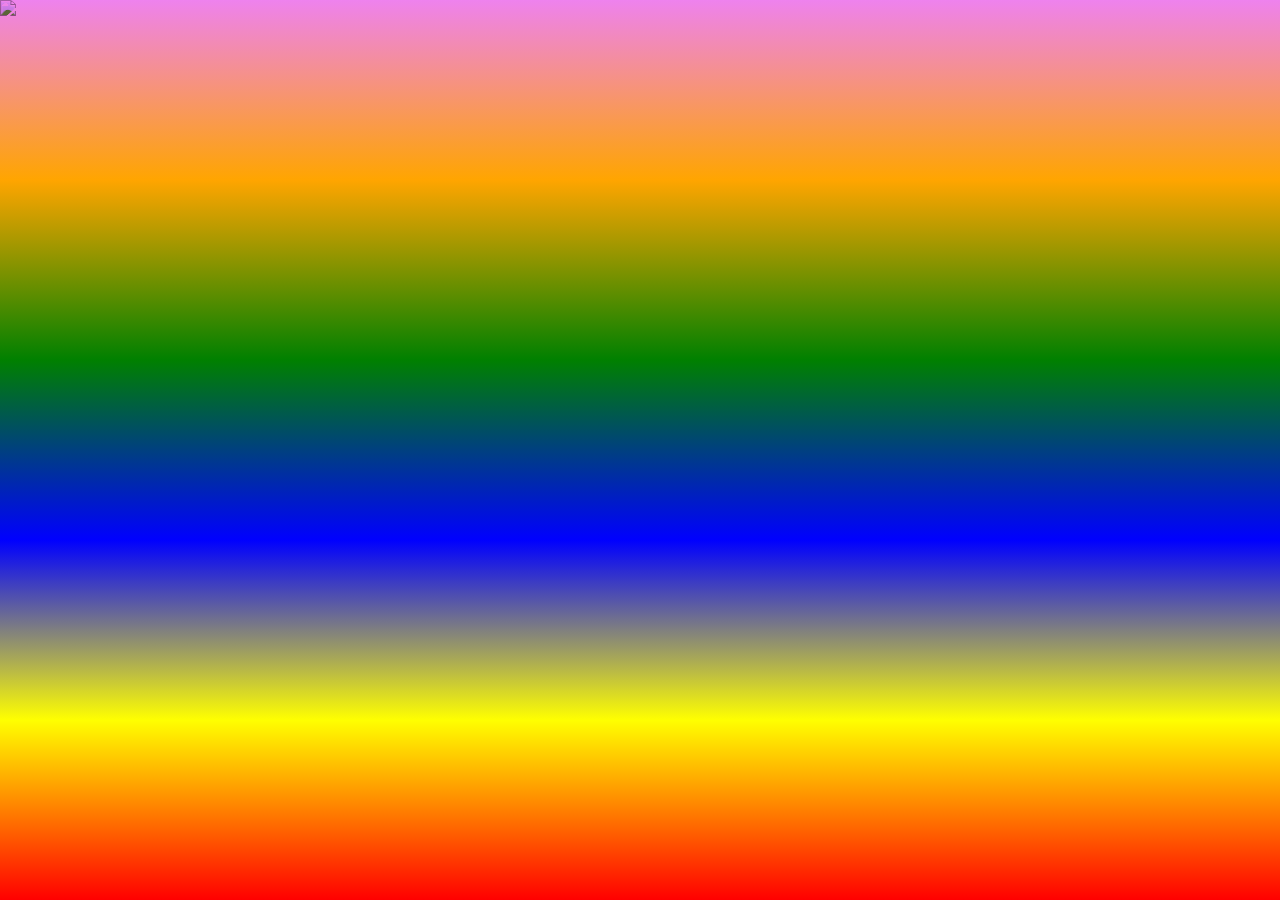
==== clase 5/index.html @ c468966d "CSS Images" ====
<!DOCTYPE html>
<html lang="en">
<head>
    <meta charset="UTF-8">
    <meta http-equiv="X-UA-Compatible" content="IE=edge">
    <meta name="viewport" content="width=device-width, initial-scale=1.0">
    <title>Intro a CSS</title>
    <link rel="stylesheet" href="./style.css">

</head>
<body>
    <!--<h1>Esto es una prueba</h1>
    <h2>Esto es una prueba</h2>
    <h3>Esto es una prueba</h3>
    <h4>Prueba final</h4>-->

    <img src="https://encrypted-tbn0.gstatic.com/images?q=tbn:ANd9GcTL6FRIIt5mr-lR7yZEt-NJi3NApylSVYvk9nUjkC6E-9c1_m5naaZMtCfuzivuuy3ROUo&usqp=CAU" class="remove-bg">
    
  
   
    

</body>
</html>
---- clase 5/style.css ----
* {
    margin:0px;
    padding: 0px;
    box-sizing: 0px;
}

body {
    background-color: lightgoldenrodyellow;
    background-image:url(https://encrypted-tbn0.gstatic.com/images?q=tbn:ANd9GcTL6FRIIt5mr-lR7yZEt-NJi3NApylSVYvk9nUjkC6E-9c1_m5naaZMtCfuzivuuy3ROUo&usqp=CAU) ;
    background-repeat: no-repeat;
    background-position: right top;
    background-attachment: fixed


}

.remove-bg {
    filter: brightness(1.1);
    mix-blend-mode: multiply;
}

body {
    background-image: linear-gradient(360deg,red,yellow,blue,green,orange,violet);
}









h1, h2, h3  {
    margin-top: 10px;
    background-color:  darkgoldenrod;
}

h1, .claseDos {
    font-size: 40px;
}

.perritoSalchica {
    background-color: maroon;
}

#perritoSalchica {
    background-color: crimson;
}
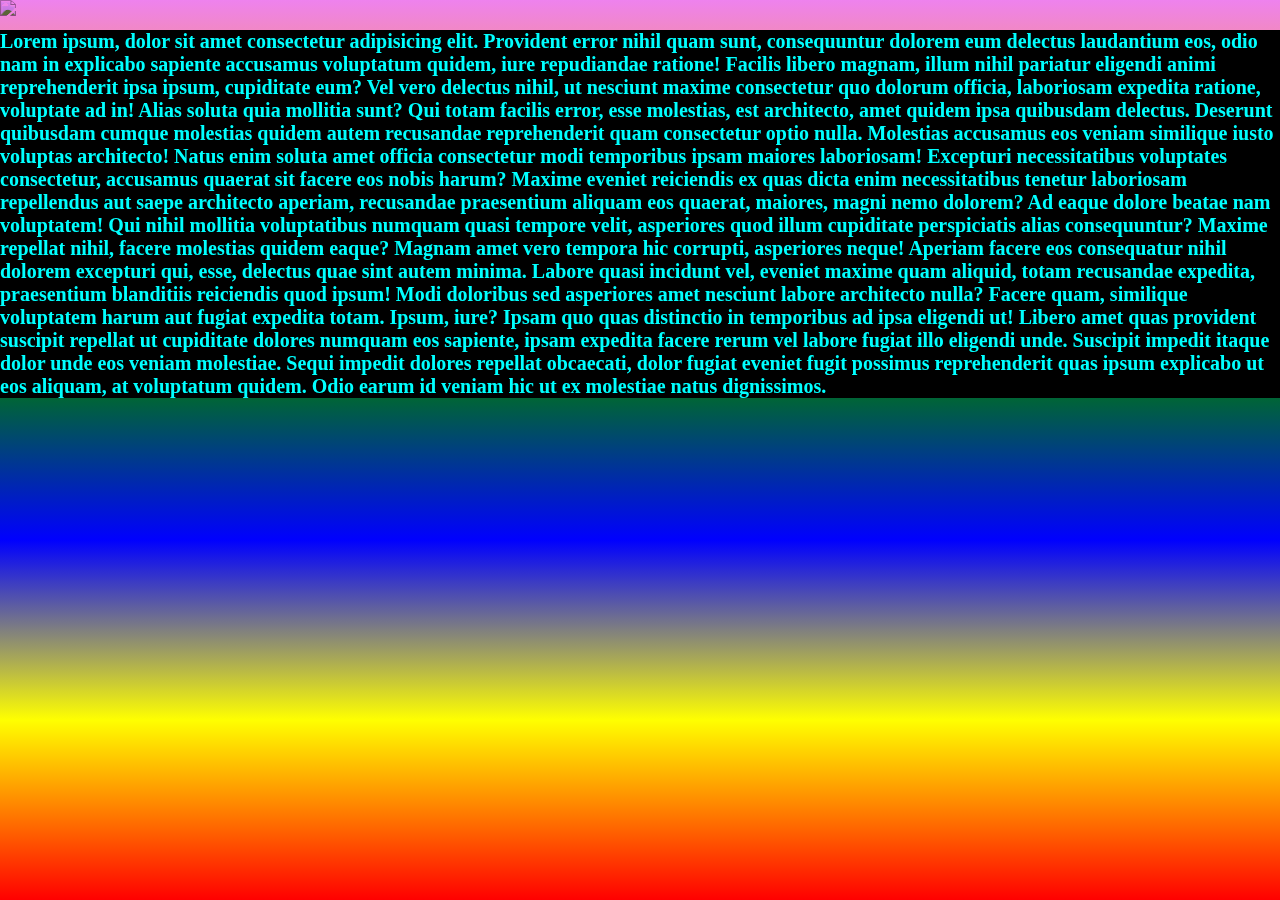
==== commit 4ecb3aaa: "Primer Flexbox" ====
--- a/clase 5/index.html
+++ b/clase 5/index.html
@@ -17,7 +17,16 @@
     <img src="https://encrypted-tbn0.gstatic.com/images?q=tbn:ANd9GcTL6FRIIt5mr-lR7yZEt-NJi3NApylSVYvk9nUjkC6E-9c1_m5naaZMtCfuzivuuy3ROUo&usqp=CAU" class="remove-bg">
     
   
-   
+   <h2 class="lorem">Lorem ipsum, dolor sit amet consectetur adipisicing elit. Provident error nihil quam sunt, consequuntur dolorem eum delectus laudantium eos, odio nam in explicabo sapiente accusamus voluptatum quidem, iure repudiandae ratione!
+   Facilis libero magnam, illum nihil pariatur eligendi animi reprehenderit ipsa ipsum, cupiditate eum? Vel vero delectus nihil, ut nesciunt maxime consectetur quo dolorum officia, laboriosam expedita ratione, voluptate ad in!
+   Alias soluta quia mollitia sunt? Qui totam facilis error, esse molestias, est architecto, amet quidem ipsa quibusdam delectus. Deserunt quibusdam cumque molestias quidem autem recusandae reprehenderit quam consectetur optio nulla.
+   Molestias accusamus eos veniam similique iusto voluptas architecto! Natus enim soluta amet officia consectetur modi temporibus ipsam maiores laboriosam! Excepturi necessitatibus voluptates consectetur, accusamus quaerat sit facere eos nobis harum?
+   Maxime eveniet reiciendis ex quas dicta enim necessitatibus tenetur laboriosam repellendus aut saepe architecto aperiam, recusandae praesentium aliquam eos quaerat, maiores, magni nemo dolorem? Ad eaque dolore beatae nam voluptatem!
+   Qui nihil mollitia voluptatibus numquam quasi tempore velit, asperiores quod illum cupiditate perspiciatis alias consequuntur? Maxime repellat nihil, facere molestias quidem eaque? Magnam amet vero tempora hic corrupti, asperiores neque!
+   Aperiam facere eos consequatur nihil dolorem excepturi qui, esse, delectus quae sint autem minima. Labore quasi incidunt vel, eveniet maxime quam aliquid, totam recusandae expedita, praesentium blanditiis reiciendis quod ipsum!
+   Modi doloribus sed asperiores amet nesciunt labore architecto nulla? Facere quam, similique voluptatem harum aut fugiat expedita totam. Ipsum, iure? Ipsam quo quas distinctio in temporibus ad ipsa eligendi ut!
+   Libero amet quas provident suscipit repellat ut cupiditate dolores numquam eos sapiente, ipsam expedita facere rerum vel labore fugiat illo eligendi unde. Suscipit impedit itaque dolor unde eos veniam molestiae.
+   Sequi impedit dolores repellat obcaecati, dolor fugiat eveniet fugit possimus reprehenderit quas ipsum explicabo ut eos aliquam, at voluptatum quidem. Odio earum id veniam hic ut ex molestiae natus dignissimos. </h2>
     
 
 </body>
--- a/clase 5/style.css
+++ b/clase 5/style.css
@@ -23,14 +23,6 @@
     background-image: linear-gradient(360deg,red,yellow,blue,green,orange,violet);
 }
 
-
-
-
-
-
-
-
-
 h1, h2, h3  {
     margin-top: 10px;
     background-color:  darkgoldenrod;
@@ -47,3 +39,10 @@
 #perritoSalchica {
     background-color: crimson;
 }
+
+.lorem {
+    color: cyan;
+    background-color: black;
+    font-size: 20px;
+
+}